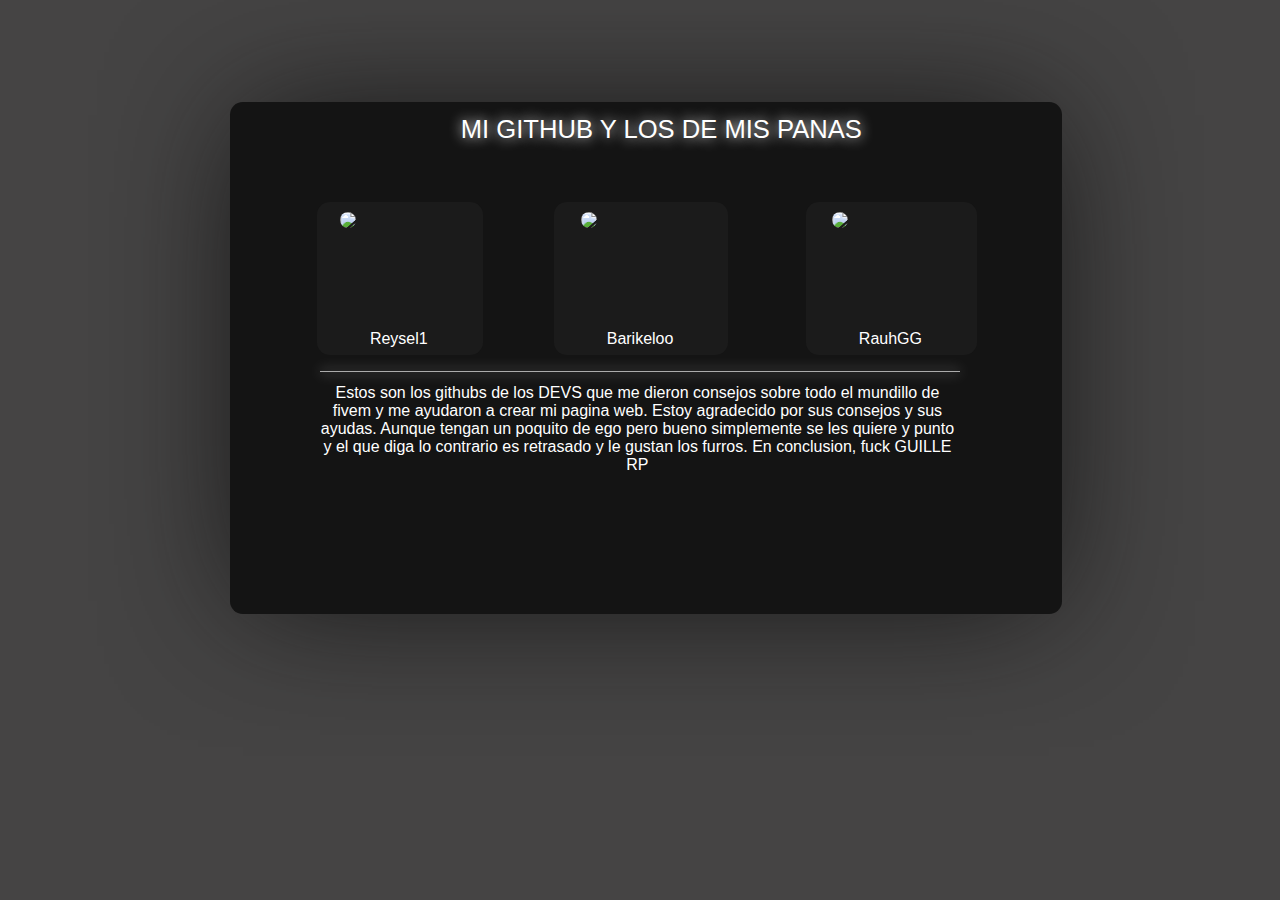
==== github/github.html @ de29c881 "Add files via upload" ====
<!DOCTYPE html>
<html lang="en">
<head>
    <meta charset="UTF-8">
    <meta http-equiv="X-UA-Compatible" content="IE=edge">
    <meta name="viewport" content="width=device-width, initial-scale=1.0">
    <link rel="stylesheet" href="style.css">
    <link href="https://cdn.jsdelivr.net/gh/hung1001/font-awesome-pro-v6@18657a9/css/all.min.css" rel="stylesheet" type="text/css" />
    <title>Raul DEV</title>
</head>
<body style="  background-color: rgb(69, 68, 68);">
    <div class="background"></div>
    <div class="bg"></div>
    <div class="bienv">MI GITHUB Y LOS DE MIS PANAS</div>
    <div class="raya"></div>
    <div class="descripcion">
        Estos son los githubs de los DEVS que me dieron consejos sobre todo el mundillo de fivem y me ayudaron a crear mi pagina web.
        Estoy agradecido por sus consejos y sus ayudas. Aunque tengan un poquito de ego pero bueno simplemente se les quiere y punto y el que diga lo contrario es retrasado y le gustan los furros. En conclusion, fuck GUILLE RP

    </div>
    <img class="reysel1" src="https://avatars.githubusercontent.com/u/98265287?v=4">
    <img class="BK" src="https://avatars.githubusercontent.com/u/84545556?v=4">
    <img class="raul" src="https://avatars.githubusercontent.com/u/66495931?v=4">
    <a class="text1" href="https://github.com/Reysel1"><i class="fa-brands fa-github"></i></i> Reysel1</a>
    <a class="text2" href="https://github.com/Barikeloo"><i class="fa-brands fa-github"></i></i> Barikeloo</a>
    <a class="volver" href="/index.html"><i class="fa-solid fa-circle-chevron-left"></i></a>
    <a class="text3" href="https://github.com/rauhgg"><i class="fa-brands fa-github"></i></i> RauhGG</a>
</body>
</html>
---- github/style.css ----
*
{
    user-select: none;
    text-decoration: none;
    font-family: 'Lucida Sans', 'Lucida Sans Regular', 'Lucida Grande', 'Lucida Sans Unicode', Geneva, Verdana, sans-serif;
}

.nom
{
    position: absolute;
    font-size:2vw;
    top: 40vw;
    left: 39vw;
    color: white;
    text-shadow: 0 0 1vw #fff;
} 

.bienv {
    position: absolute;
    font-size:2vw;
    top: 9vw;
    left: 36vw;
    color: white;
    text-shadow: 0 0 1vw #fff;
}

.volver {
    position: absolute;
    top: 9vw;
    left: 19vw;
    font-size: large;
    color: rgb(124, 124, 124);
    transition: 1s;
}

.raya {
    position: absolute;
    top: 29vw;
    left: 25vw;
    background-color: transparent;
    border-bottom: solid 0.1vw rgb(172, 172, 172);
    width: 50vw;
    box-shadow: 0 0 1vw #fff;
}

.bg {
    position: absolute;
    background-color: rgb(20, 20, 20);
    width: 25vw;
    top: 8vw;
    padding: 20vw;
    left: 18vw;
    border-radius: 1%;
    box-shadow: 0vw 0vw 10vw -1vw rgb(20, 20, 20);
    -webkit-border-radius: 1vw;
    -moz-border-radius: 1vw;
    -ms-border-radius: 1vw;
    -o-border-radius: 1vw;
}

.descripcion {
    position: absolute;
    top: 30vw;
    left: 24.8vw;
    width: 50vw;
    text-align: center;
    color: #fff;
}

.reysel1 {
    position: absolute;
    z-index: 1;
    border-radius: 2vw;
    left: 26.6vw;
    top: 16.6vw;
    max-width: 9vw;
}

.BK {
    position: absolute;
    z-index: 1;
    border-radius: 2vw;
    size: 10vw;
    left: 45.4vw;
    top: 16.6vw;
    max-width: 9vw;
}

.raul {
    position: absolute;
    z-index: 1;
    border-radius: 2vw;
    left: 65vw;
    top: 16.6vw;
    max-width: 9vw;
}

.text1 {
    position: fixed;
    top: 15.8vw;
    left: 24.8vw;
    text-align: justify;
    color: rgb(255, 255, 255);
    padding: 10vw 4.3vw 0.5vw  4.1vw;
    background-color: rgb(27, 27, 27);
    border-radius: 1vw;
    transition: 1s;
    text-decoration: none;
    white-space: nowrap;
    -webkit-border-radius: 1vw;
    -moz-border-radius: 1vw;
    -ms-border-radius: 1vw;
    -o-border-radius: 1vw;
}

.text2 {
    position: absolute;
    top: 15.8vw;
    left: 43.3vw;
    color: rgb(255, 255, 255);
    padding: 10vw 4.3vw 0.5vw  4.1vw;
    background-color: rgb(27, 27, 27);
    border-radius: 1vw;
    transition: 1s;
    text-decoration: none;
}

.text3 {
    position: fixed;
    top: 15.8vw;
    left: 63vw;
    color: rgb(255, 255, 255);
    padding: 10vw 4.3vw 0.5vw  4.1vw;
    background-color: rgb(27, 27, 27);
    border-radius: 1vw;
    transition: 1s;
    text-decoration: none;
}

.text1:hover {
    background-color: white;
    color: rgb(0, 0, 0);
    box-shadow: 0 0 .5vw .1vw #fff;
}

.text2:hover {
    background-color: white;
    color: rgb(0, 0, 0);
    box-shadow: 0 0 .5vw .1vw #fff;

}

.text3:hover {
    background-color: white;
    color: rgb(0, 0, 0);
    box-shadow: 0 0 .5vw .1vw #fff;

}


.volver:hover {
    color: white;
}
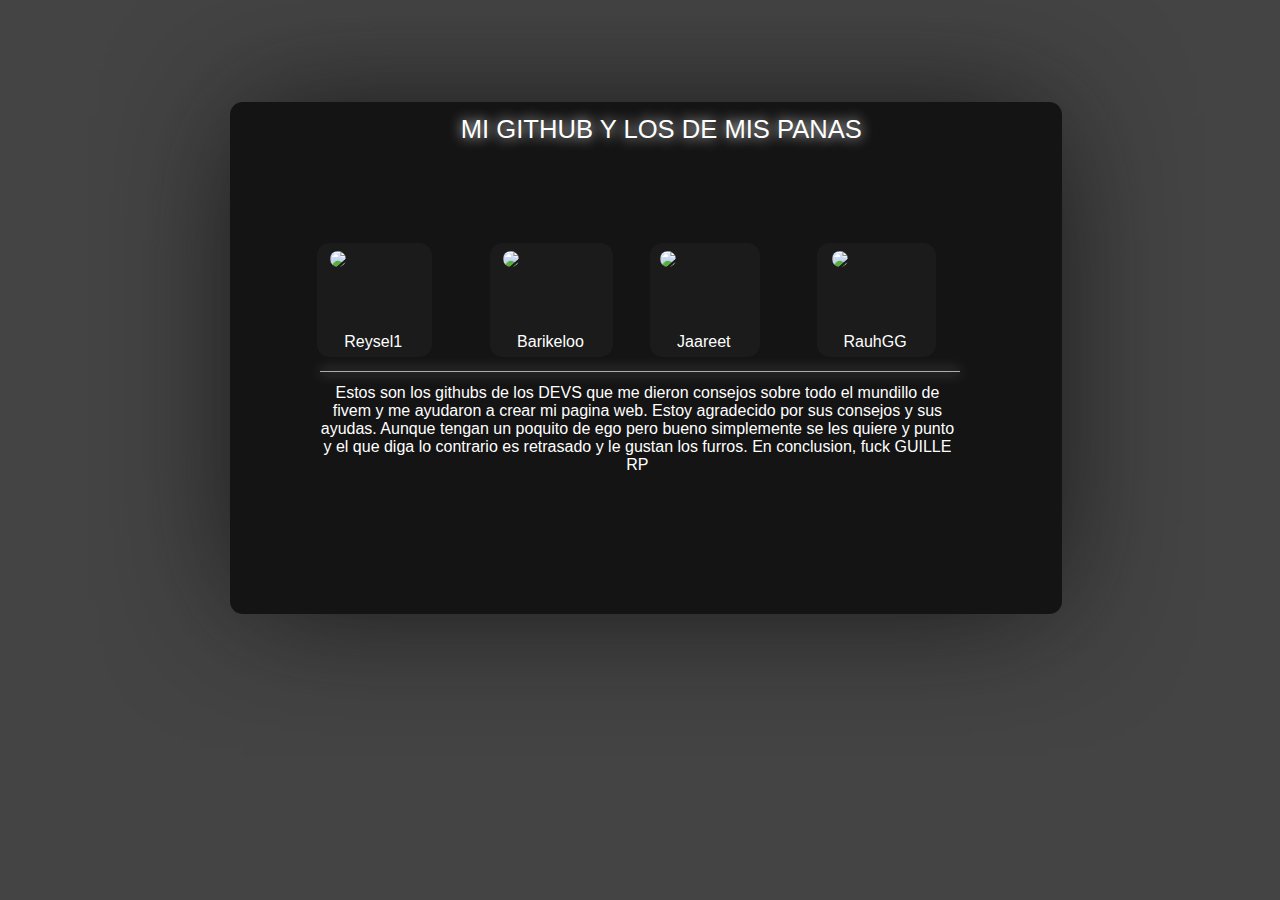
==== commit 76964353: "Add files via upload" ====
--- a/github/github.html
+++ b/github/github.html
@@ -21,9 +21,11 @@
     <img class="reysel1" src="https://avatars.githubusercontent.com/u/98265287?v=4">
     <img class="BK" src="https://avatars.githubusercontent.com/u/84545556?v=4">
     <img class="raul" src="https://avatars.githubusercontent.com/u/66495931?v=4">
+    <img class="jaret" src="https://avatars.githubusercontent.com/u/80985233?v=4">
     <a class="text1" href="https://github.com/Reysel1"><i class="fa-brands fa-github"></i></i> Reysel1</a>
     <a class="text2" href="https://github.com/Barikeloo"><i class="fa-brands fa-github"></i></i> Barikeloo</a>
     <a class="volver" href="/index.html"><i class="fa-solid fa-circle-chevron-left"></i></a>
     <a class="text3" href="https://github.com/rauhgg"><i class="fa-brands fa-github"></i></i> RauhGG</a>
+    <a class="text4" href="https://github.com/Jaareet"><i class="fa-brands fa-github"></i></i> Jaareet</a>
 </body>
 </html>--- a/github/style.css
+++ b/github/style.css
@@ -71,9 +71,18 @@
     position: absolute;
     z-index: 1;
     border-radius: 2vw;
-    left: 26.6vw;
-    top: 16.6vw;
-    max-width: 9vw;
+    left: 25.8vw;
+    top: 19.6vw;
+    max-width: 6.5vw;
+}
+
+.jaret {
+    position: absolute;
+    z-index: 1;
+    border-radius: 2vw;
+    left: 51.6vw;
+    top: 19.6vw;
+    max-width: 6.5vw;
 }
 
 .BK {
@@ -81,9 +90,9 @@
     z-index: 1;
     border-radius: 2vw;
     size: 10vw;
-    left: 45.4vw;
-    top: 16.6vw;
-    max-width: 9vw;
+    left: 39.3vw;
+    top: 19.6vw;
+    max-width: 6.5vw;
 }
 
 .raul {
@@ -91,50 +100,64 @@
     z-index: 1;
     border-radius: 2vw;
     left: 65vw;
-    top: 16.6vw;
-    max-width: 9vw;
+    top: 19.6vw;
+    max-width: 6.5vw;
 }
 
 .text1 {
     position: fixed;
-    top: 15.8vw;
+    top: 19vw;
     left: 24.8vw;
     text-align: justify;
     color: rgb(255, 255, 255);
-    padding: 10vw 4.3vw 0.5vw  4.1vw;
+    padding: 7vw 2.3vw 0.5vw  2.1vw;
     background-color: rgb(27, 27, 27);
     border-radius: 1vw;
     transition: 1s;
     text-decoration: none;
     white-space: nowrap;
-    -webkit-border-radius: 1vw;
-    -moz-border-radius: 1vw;
-    -ms-border-radius: 1vw;
-    -o-border-radius: 1vw;
 }
 
 .text2 {
     position: absolute;
-    top: 15.8vw;
-    left: 43.3vw;
+    top: 19vw;
+    left: 38.3vw;
+    text-align: justify;
     color: rgb(255, 255, 255);
-    padding: 10vw 4.3vw 0.5vw  4.1vw;
+    padding: 7vw 2.3vw 0.5vw  2.1vw;
     background-color: rgb(27, 27, 27);
     border-radius: 1vw;
     transition: 1s;
     text-decoration: none;
+    white-space: nowrap;
 }
 
 .text3 {
-    position: fixed;
-    top: 15.8vw;
-    left: 63vw;
+    position: absolute;
+    top: 19vw;
+    left: 63.8vw;
+    text-align: justify;
     color: rgb(255, 255, 255);
-    padding: 10vw 4.3vw 0.5vw  4.1vw;
+    padding: 7vw 2.3vw 0.5vw  2.1vw;
     background-color: rgb(27, 27, 27);
     border-radius: 1vw;
     transition: 1s;
     text-decoration: none;
+    white-space: nowrap;
+}
+
+.text4 {
+    position: absolute;
+    top: 19vw;
+    left: 50.8vw;
+    text-align: justify;
+    color: rgb(255, 255, 255);
+    padding: 7vw 2.3vw 0.5vw  2.1vw;
+    background-color: rgb(27, 27, 27);
+    border-radius: 1vw;
+    transition: 1s;
+    text-decoration: none;
+    white-space: nowrap;
 }
 
 .text1:hover {
